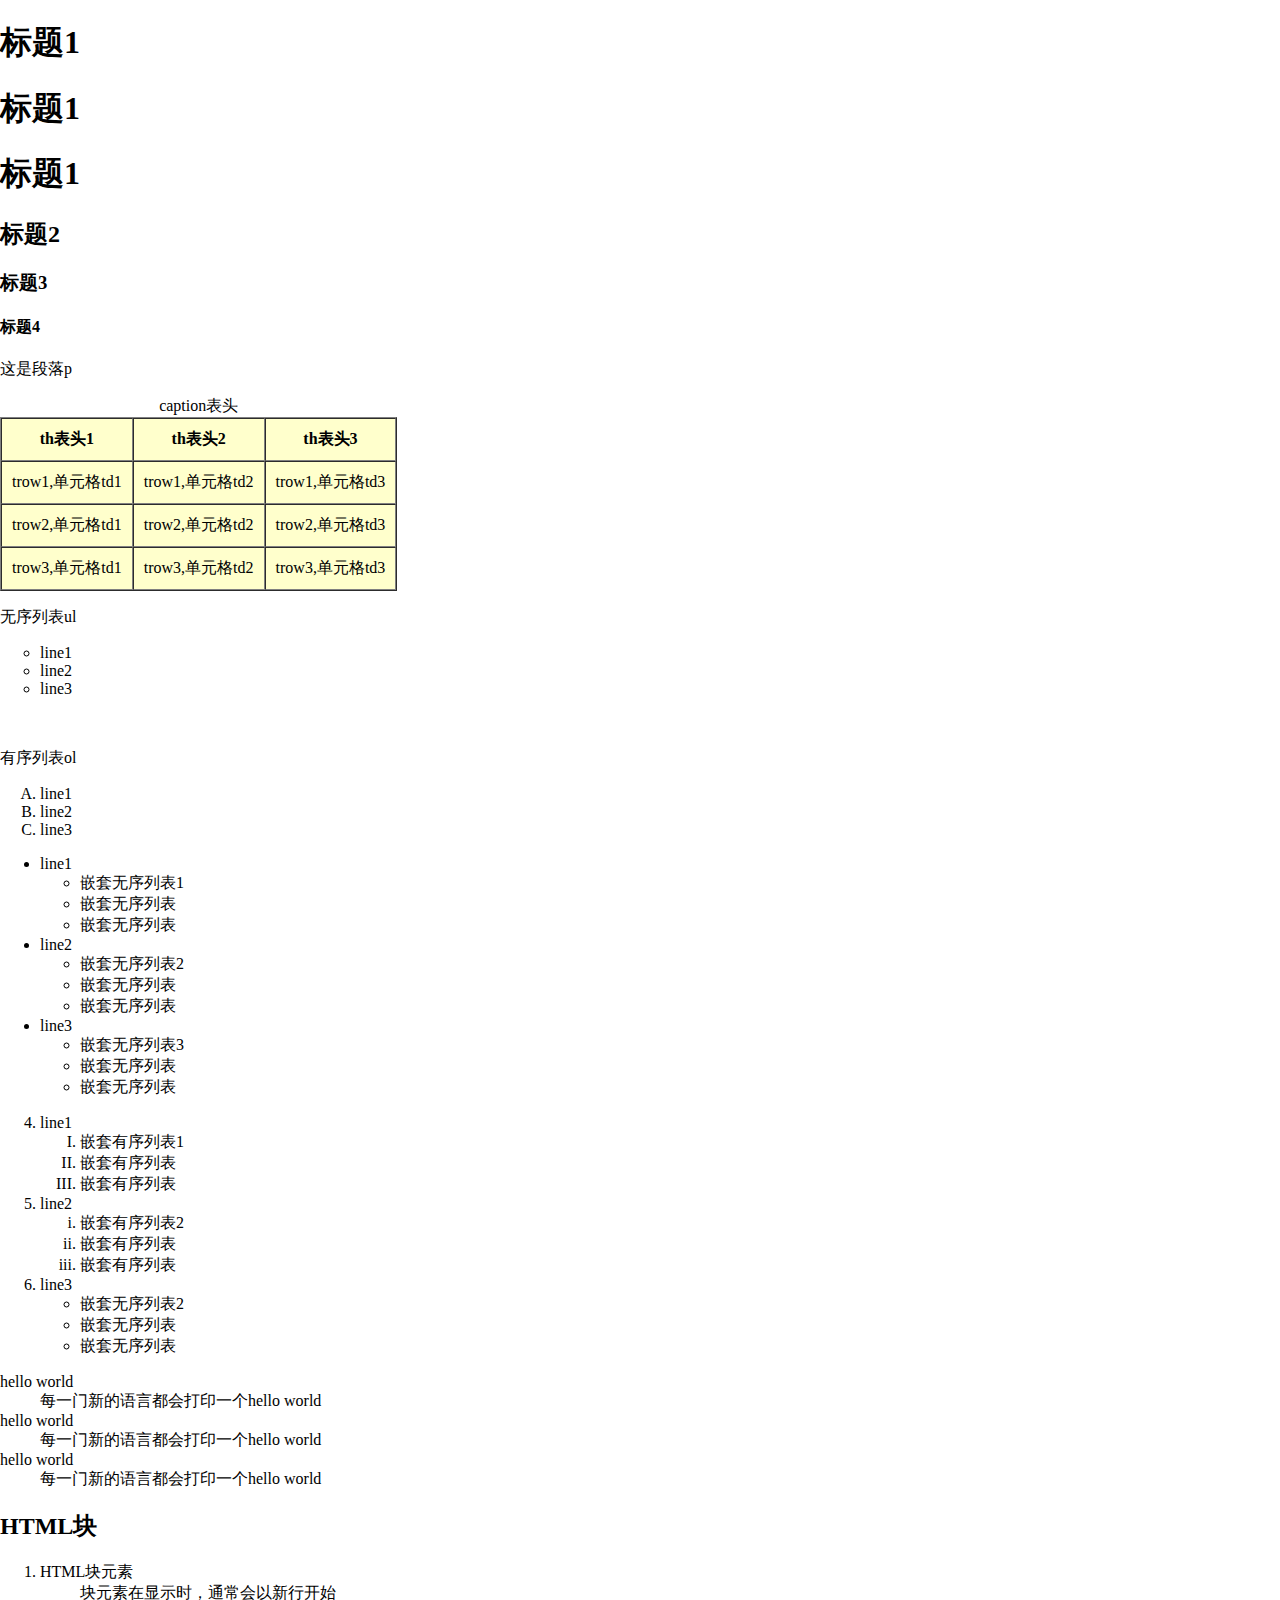
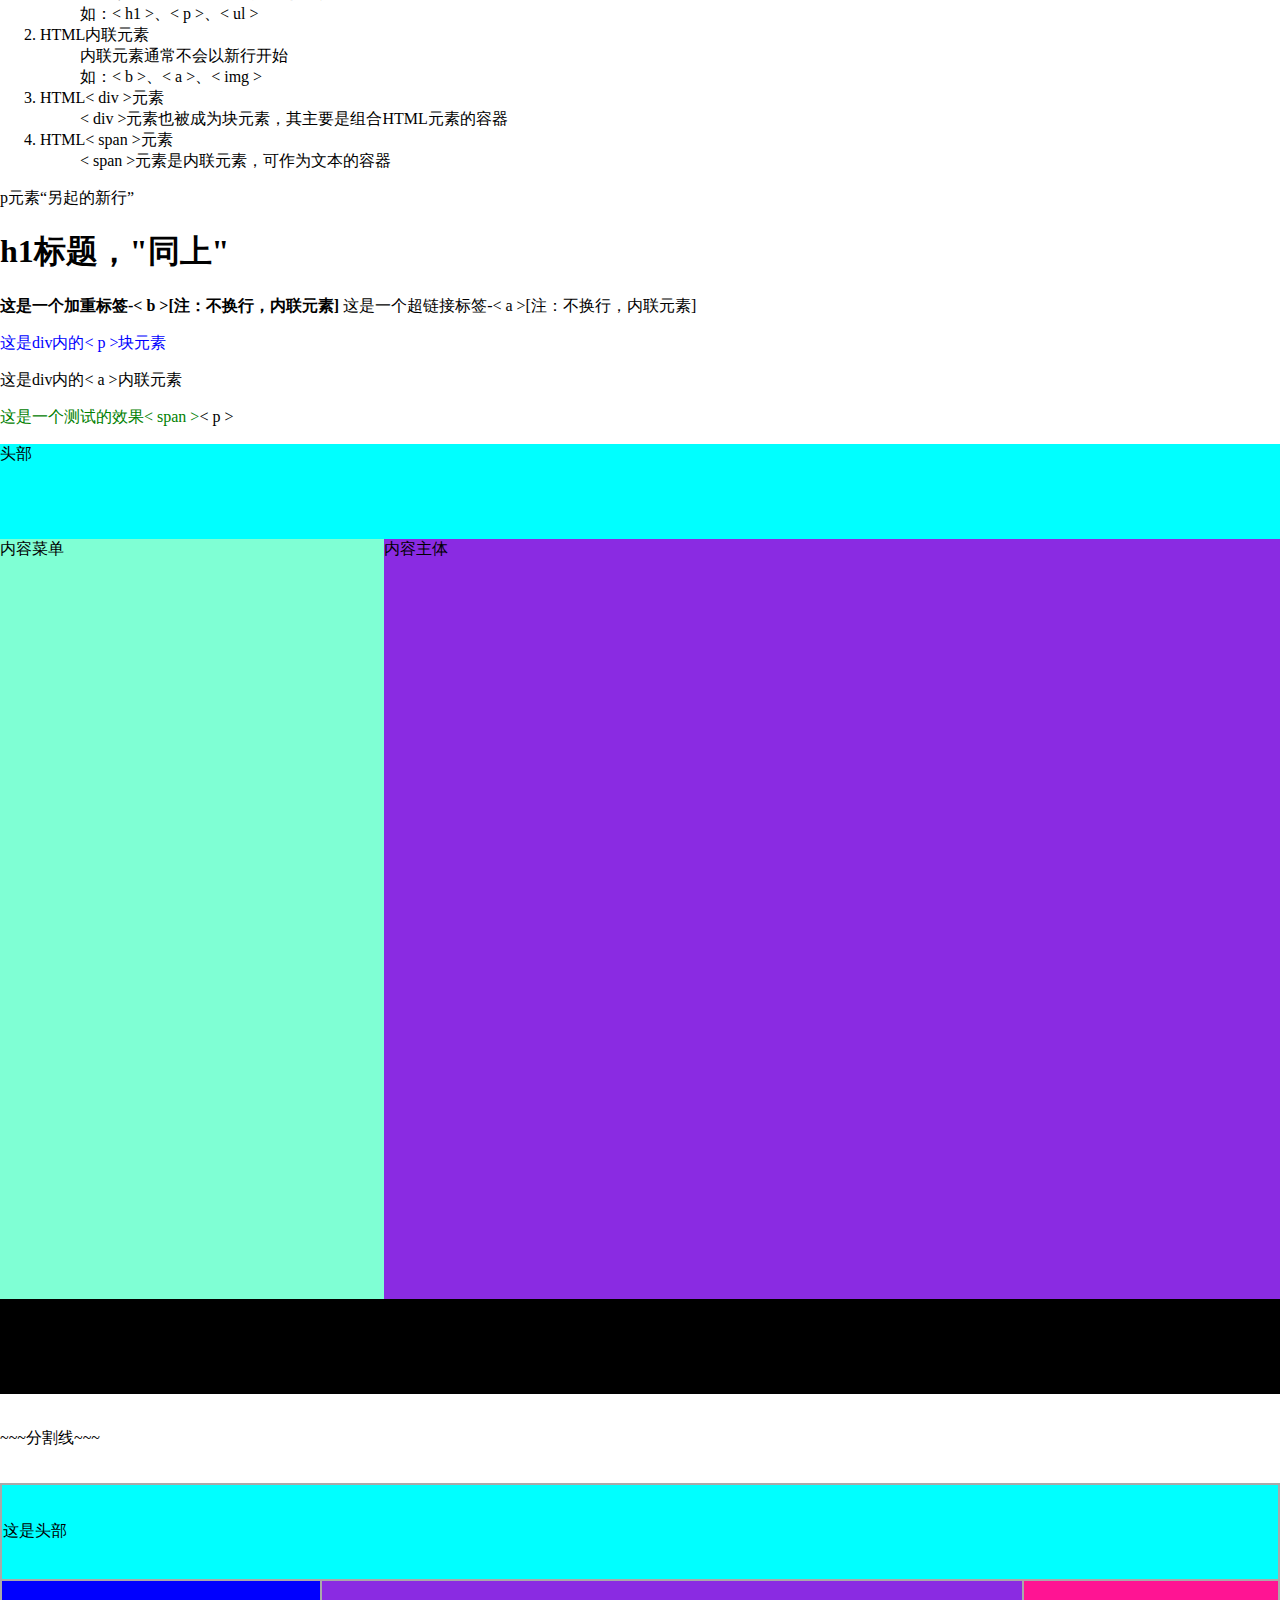
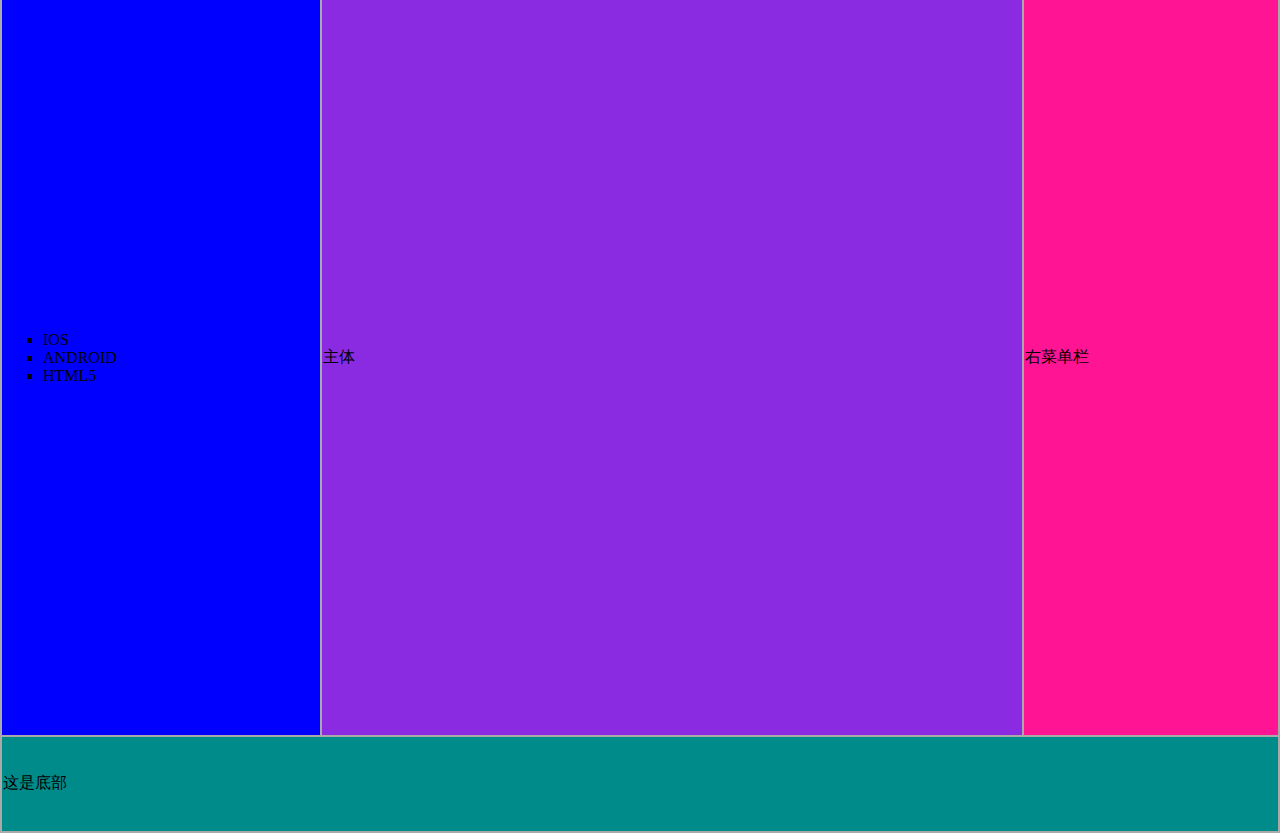
==== 前端html/index.html @ 654f9256 "前端文件提交" ====
<!DOCTYPE html>
<html>
<head>
	<title>index.html</title>
	<link rel="stylesheet" type="text/css" href="style.css">
</head>
<!--标题行若重名，则按照统一大小垂直列一次排列-->
<body>
<h1>标题1</h1>
<h1>标题1</h1>
<h1>标题1</h1>
<h2>标题2</h2>
<h3>标题3</h3>
<h4>标题4</h4>
<p>这是段落p</p>
<!--cellpadding表示表格大小,cellspacing表示单元格边距-->
<table border=1 cellpadding="10" cellspacing="0" bgcolor="FFFFCC" >
	<caption>caption表头</caption>
	<tr>
		<th>th表头1</th>
		<th>th表头2</th>
		<th>th表头3</th>
	<tr>
		<td>trow1,单元格td1</td>
		<td>trow1,单元格td2</td>
		<td>trow1,单元格td3</td>
	</tr>
	<tr>
		<td>trow2,单元格td1</td>
		<td>trow2,单元格td2</td>
		<td>trow2,单元格td3</td>
	</tr>
	<tr>
		<td>trow3,单元格td1</td>
		<td>trow3,单元格td2</td>
		<td>trow3,单元格td3</td>
	</tr>
</table>
<!--ul或ol与li的关系-->
<p>无序列表ul</p>
<!--ul属性：disc实体‘·’圆点，circle空心圆点○,square方形实体-->
<ul type="circle">
	<li>line1</li>
	<li>line2</li>
	<li>line3</li>
</ul>
<br/>
<p>有序列表ol</p>
<!--ol属性：A按大写的A排序,a小写的a排序,l罗马数字排序,i小写罗马数字排序,start，默认不更改则为数字排序，start定义从哪个序号开始排序-->
<ol type="A">
	<li>line1</li>
	<li>line2</li>
	<li>line3</li>
</ol>
<!--嵌套列表，一层套一层-->
<ul>
	<li>line1</li>
	<ul>
		<li>嵌套无序列表1</li>
		<li>嵌套无序列表</li>
		<li>嵌套无序列表</li>
	</ul>
	<li>line2</li>
	<ul>
		<li>嵌套无序列表2</li>
		<li>嵌套无序列表</li>
		<li>嵌套无序列表</li>
	</ul>
	<li>line3</li>
	<ul>
		<li>嵌套无序列表3</li>
		<li>嵌套无序列表</li>
		<li>嵌套无序列表</li>
	</ul>
</ul>

<ol start="4">
	<li>line1</li>
	<ol type="I">
		<li>嵌套有序列表1</li>
		<li>嵌套有序列表</li>
		<li>嵌套有序列表</li>
	</ol>

	<li>line2</li>
	<ol type="i">
		<li>嵌套有序列表2</li>
		<li>嵌套有序列表</li>
		<li>嵌套有序列表</li>
	</ol>
	<li>line3</li>
	<ul>
		<li>嵌套无序列表2</li>
		<li>嵌套无序列表</li>
		<li>嵌套无序列表</li>
	</ul>
</ol>

<!--自定义列表-->
<dl>
	<dt>hello world</dt>
	<dd>每一门新的语言都会打印一个hello world</dd>
	<dt>hello world</dt>
	<dd>每一门新的语言都会打印一个hello world</dd>
	<dt>hello world</dt>
	<dd>每一门新的语言都会打印一个hello world</dd>
</dl>

<!--HTML块-->
<h2>HTML块</h2>
<ol>
	<li>HTML块元素</li>
	<dd>块元素在显示时，通常会以新行开始</dd>
	<dd>如：< h1 >、< p >、< ul > </dd>
	<li>HTML内联元素</li>
	<dd>内联元素通常不会以新行开始</dd>
	<dd>如：< b >、< a >、< img > </dd>
	<li>HTML< div >元素</li>
	<dd>< div >元素也被成为块元素，其主要是组合HTML元素的容器</dd>
	<li>HTML< span >元素</li>
	<dd>< span >元素是内联元素，可作为文本的容器</dd>
</ol>

<!-- 块 -->
<p>p元素“另起的新行”</p>
<h1>h1标题，"同上"</h1>

<!-- 内联元素 -->
<b>这是一个加重标签-< b >[注：不换行，内联元素]</b>
<a>这是一个超链接标签-< a >[注：不换行，内联元素]</a>

<!-- div元素 -->
<!-- css的类选择器，选择div属性且id为div1的p块元素的样式 -->
<!-- 表达为#div1 p{
	color:blue;
} -->
<div id="div1">
	<p>这是div内的< p >块元素</p>
	<a>这是div内的< a >内联元素</a>
</div>

<!-- HTML< span >元素 -->
<div id="div2">
	<p><span>这是一个测试的效果< span ></span>< p ></p>
</div>

<div id="container">
	<div id="haeding">头部</div>
	<div id="content_menu">内容菜单</div>
	<div id="content_body">内容主体</div>
	<div id="footing">底部</div>
</div>
<div>
	<br/>
	<p>~~~分割线~~~</p>
	<br/>
</div>


<table width="100%" height="950px" style="background-color: darkgray;">
	<!-- colspan合并两个单元格 -->
	<tr>
	<td colspan="3" width="100%" height="10%" style="background-color: aqua;">这是头部</td>
	</tr>

	<tr>
		<td width="25%" height="80%" style="background-color:blue;">
			<ul type="square">
				<li>IOS</li>
				<li>ANDROID</li>
				<li>HTML5</li>
			</ul>
		</td>
		<td width="55%" height="80%" style="background-color:blueviolet;">主体</td>
		<td width="20%" height="80%" style="background-color:deeppink ;">右菜单栏</td>
	</tr>
	<tr>
		<td width="100%" height="10%" colspan="3" style="background-color:darkcyan;">这是底部</td>
	</tr>
</table>
</body>
</html>
---- 前端html/style.css ----
#div1 p{
	color:blue;
}

/*类选择器选择div，中id=div2的 span标签类型*/
#div2 span{
	color:green;
}

/*设置body的 边缘-margin*/
body{
	margin: 0;
}

/*主体部分  width宽度100%，height高度950px像素，背景颜色黑灰色*/
#container{
	width: 100%;
	height: 950px;
	background-color: darkgray;
}

/*头部header*/
#haeding{
	width: 100%;
	height: 10%;
	background-color:aqua;
}

/*content_menu*/
#content_menu{
	width: 30%;
	height: 80%;
	background-color: aquamarine;
	float: left;
}

/*body*/
#content_body{
	width: 70%;
	height: 80%;
	background-color: blueviolet;
	float: right;
}

/*footing*/
/*clear清除上面的两个浮动的遮挡效果，该效果被上面的两个浮动遮挡，只能看到原网页body的底色*/
#footing{
	width:100%;
	height:10%;
	background-color: black;
	clear: both;
}
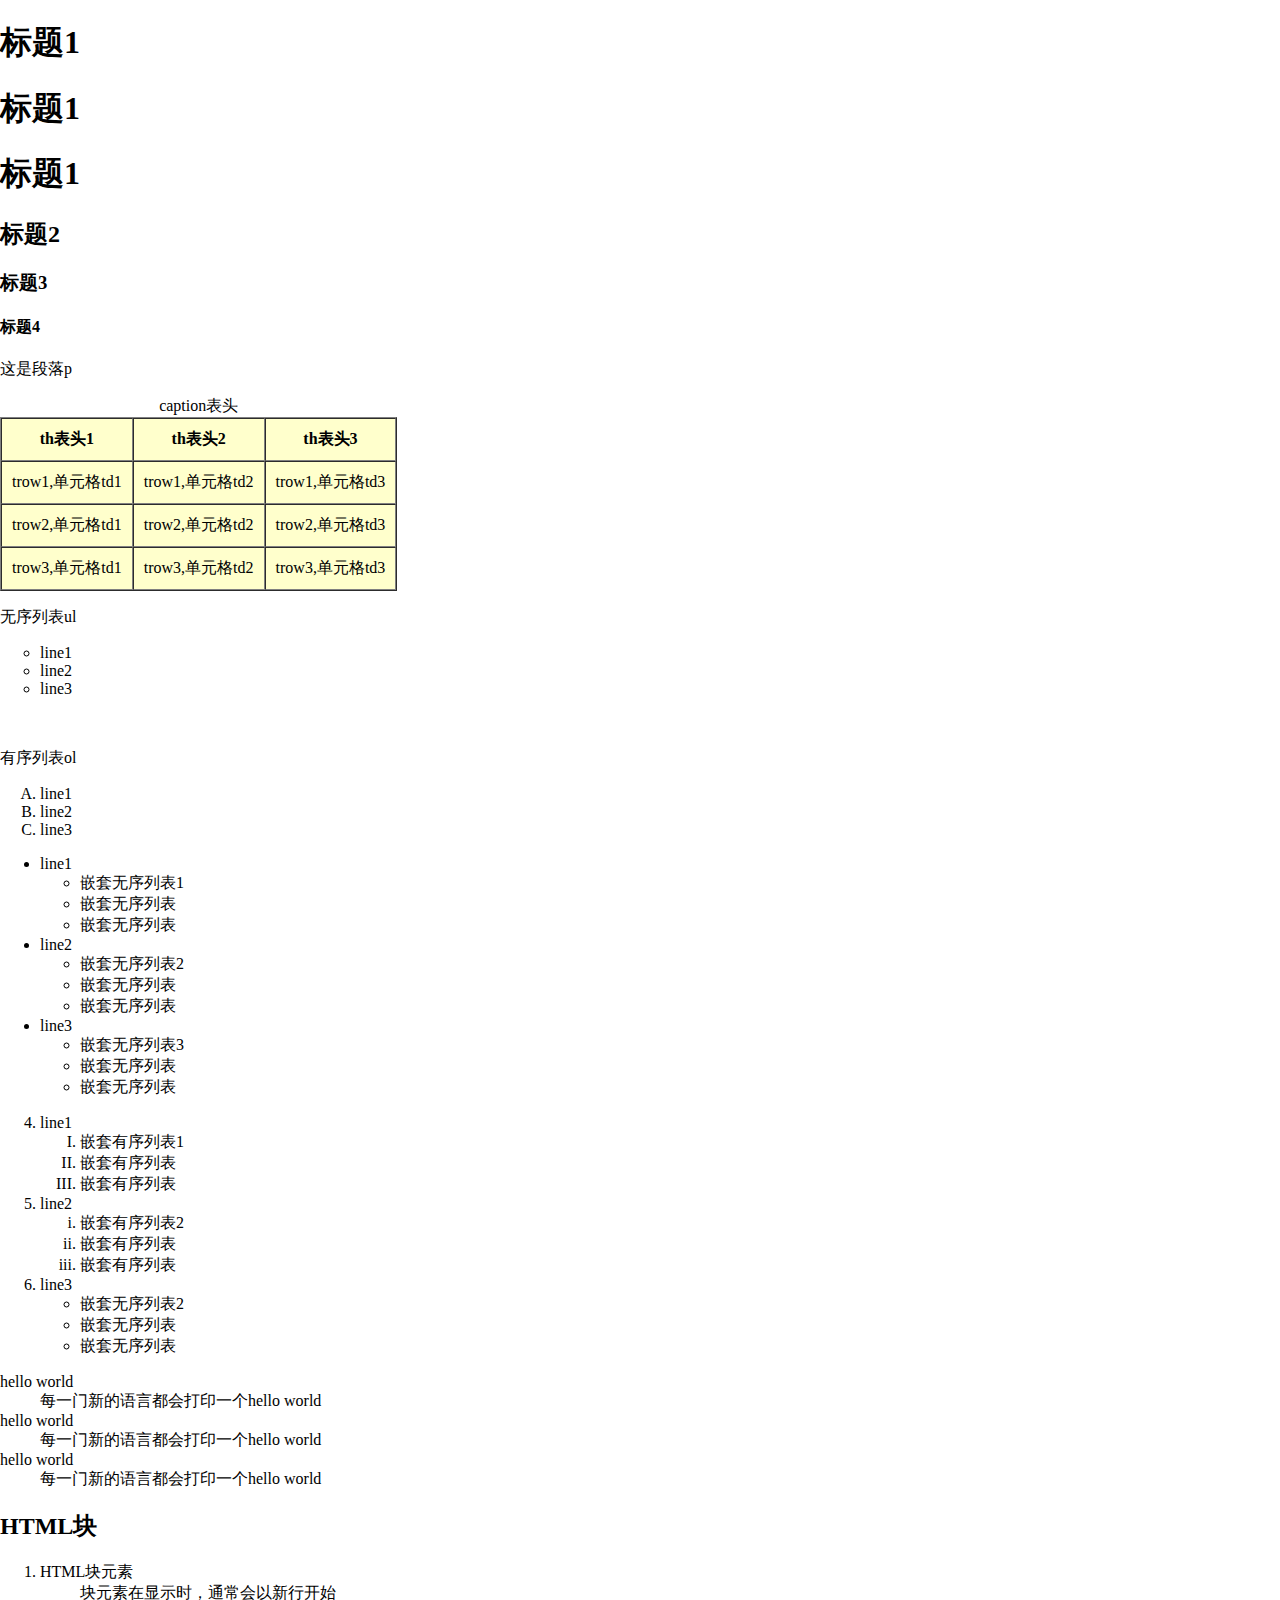
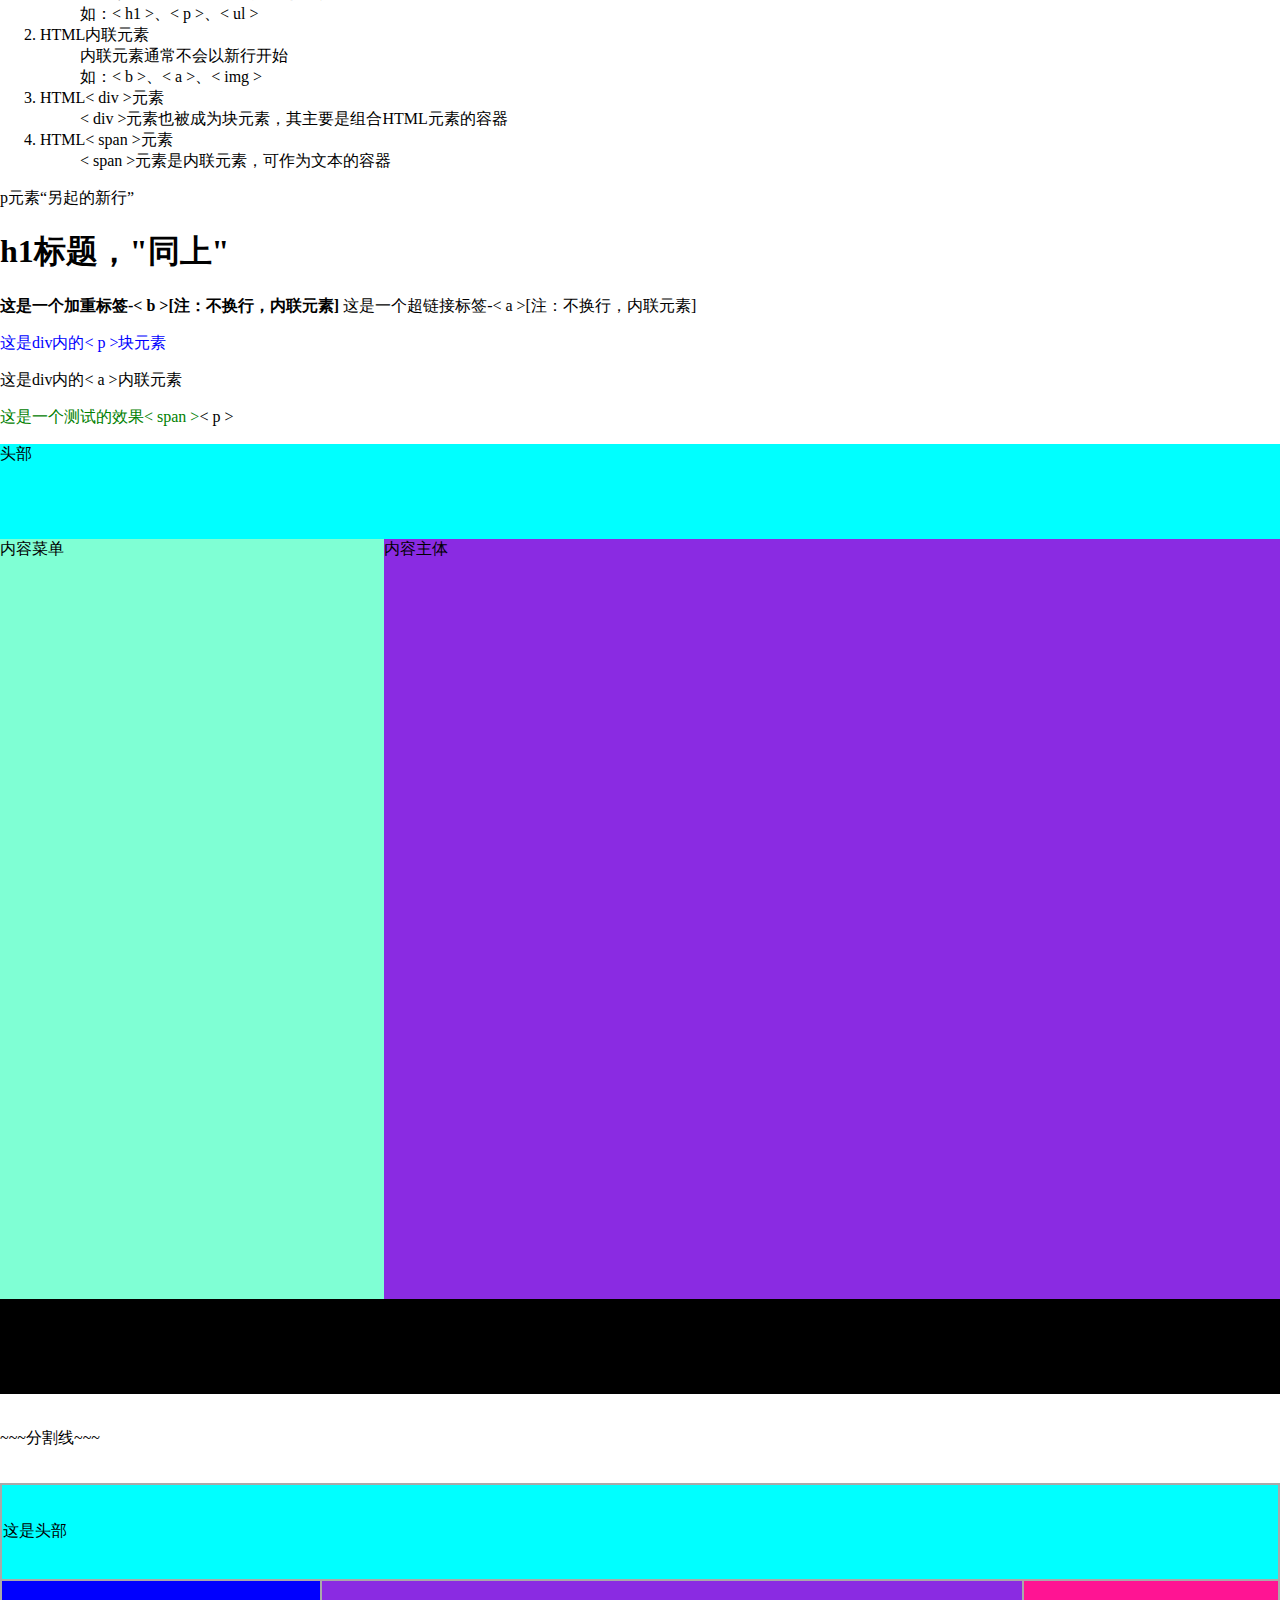
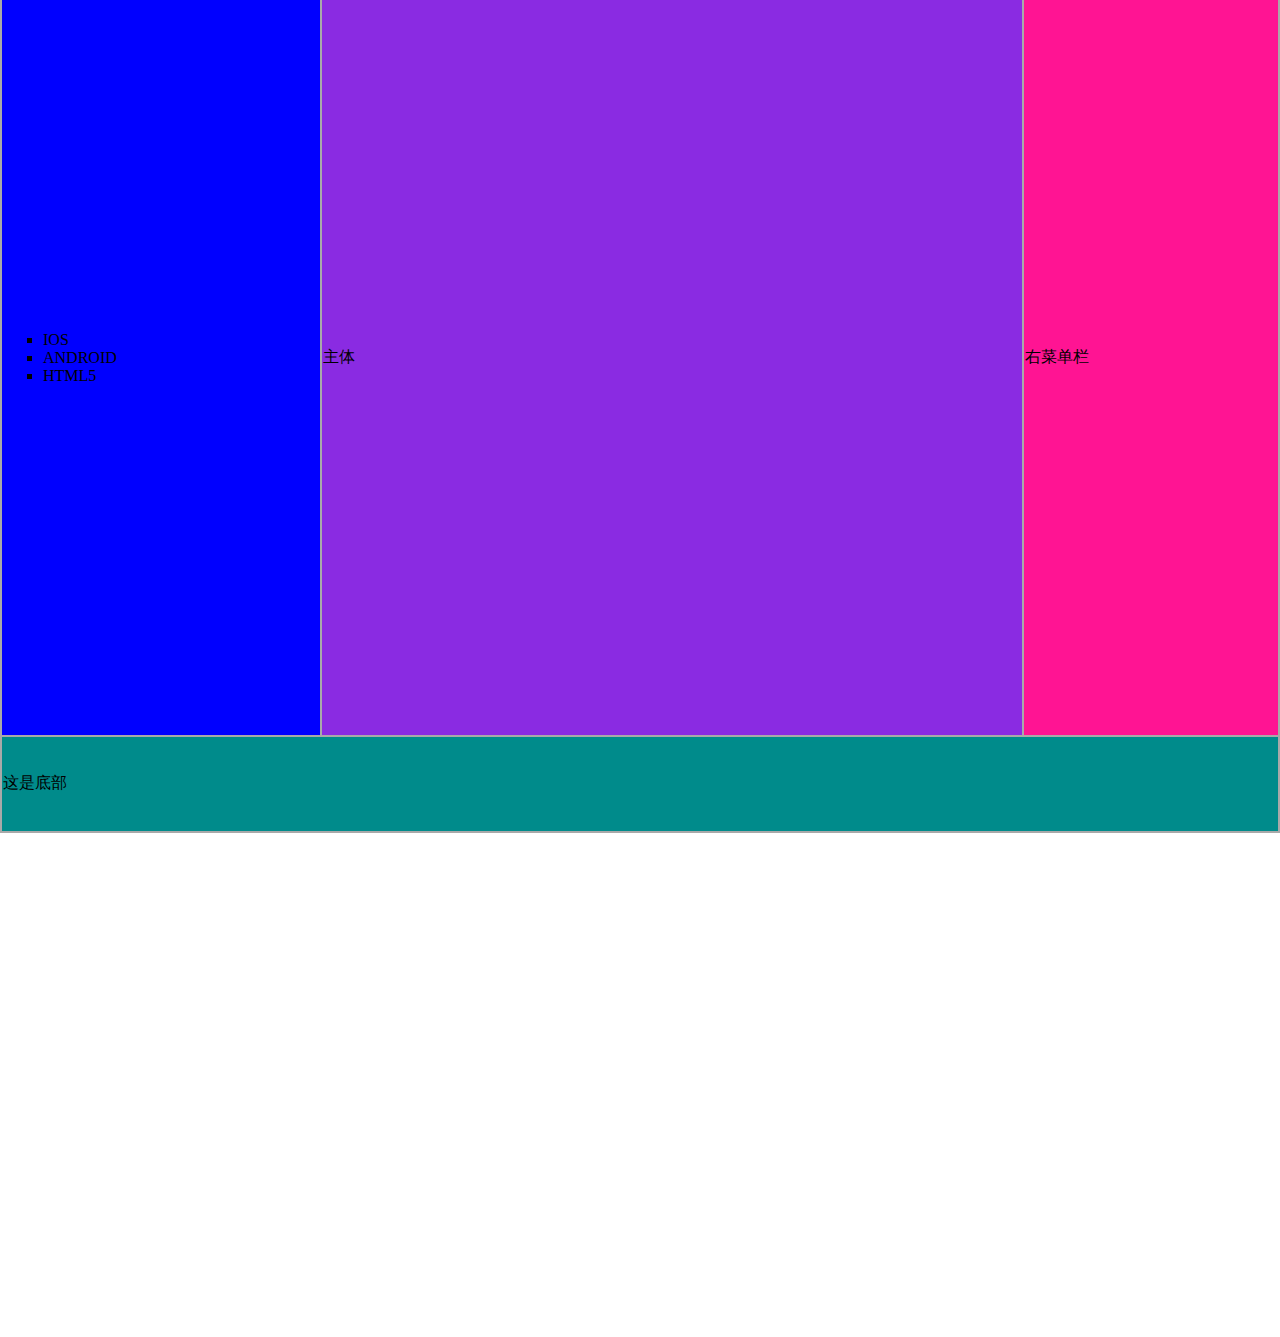
==== commit 9e182ef3: "嵌入哔哩哔哩视频" ====
--- a/前端html/index.html
+++ b/前端html/index.html
@@ -178,5 +178,10 @@
 		<td width="100%" height="10%" colspan="3" style="background-color:darkcyan;">这是底部</td>
 	</tr>
 </table>
+
+<div>
+	<iframe src="//player.bilibili.com/player.html?aid=884364101&bvid=BV1ZK4y1Y76r&cid=228082112&page=1" scrolling="no" border="0" frameborder="no" framespacing="0" width="100%" height="500" allowfullscreen="true"> </iframe>
+</div>
+
 </body>
 </html>